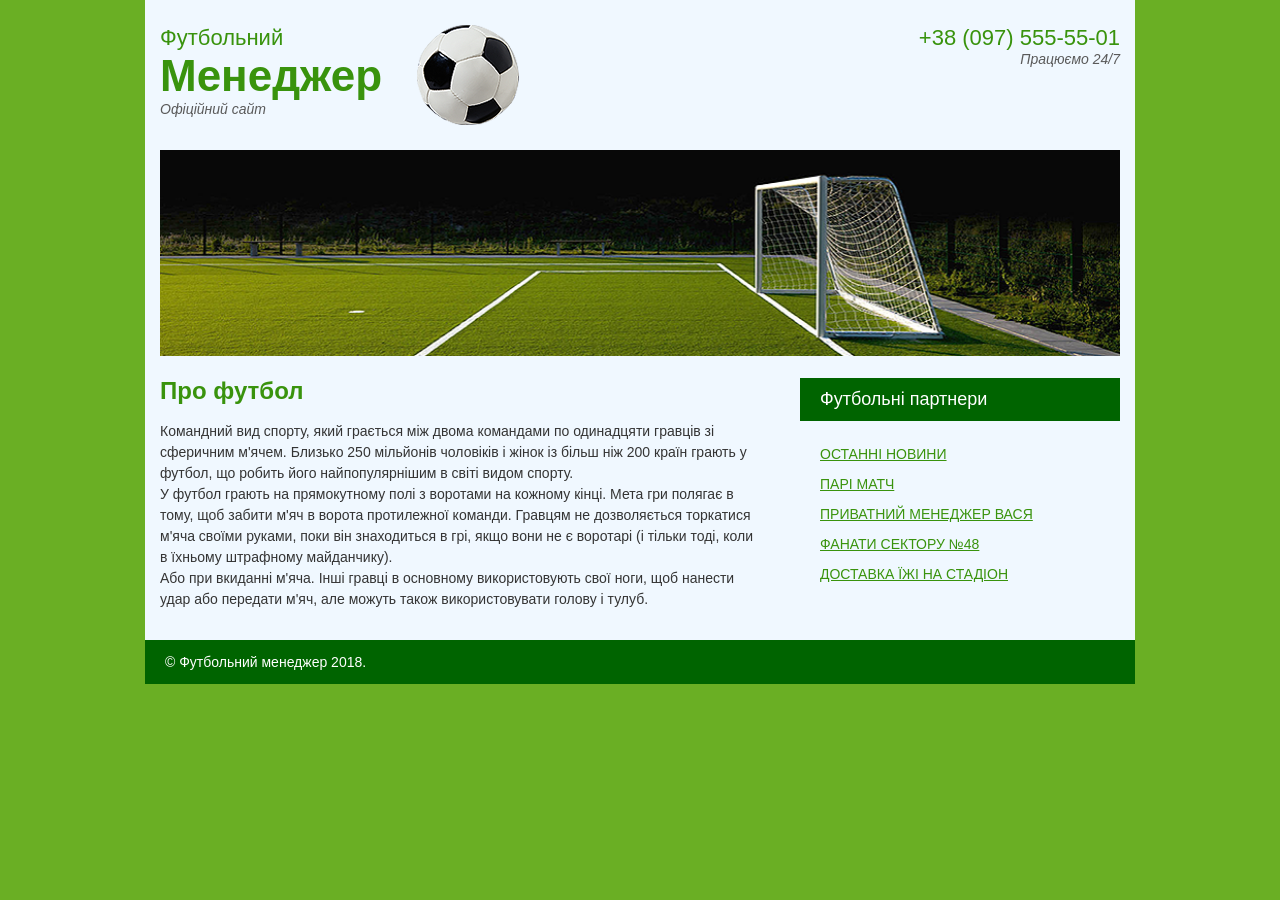
==== index.html @ b9258be6 "First commit" ====
<!DOCTYPE html>
<html lang="uk">
<head>
    <meta charset="UTF-8">
    <meta http-equiv="X-UA-Compatible" content="IE=edge">
    <meta name="viewport" content="width=device-width, initial-scale=1.0">
    <title>Футбольний менеджер, офіційний сайт. Командний вид спорту - футбол.</title>
    <link rel="stylesheet" href="css/style.css">
</head>
<body>
    <div class="wrapper">
        <div class="header">
            <div class="logo">
                <p>Футбольний<b>Менеджер</b><i>Офіційний сайт</i></p>
                <img src="img/ball.png" alt="Логотип Футбольного менеджера">
            </div>
            <div class="contacts">
                <p>+38 (097) 555-55-01<i>Працюємо 24/7</i></p>
            </div>
            <div class="clear"></div>
        </div>
        <img class="image" src="img/picture.png " alt="Про футбол на стадіоні Футбольного менеджера">
        <div class="main">
            <div class="content">
                <h1>Про футбол</h1>
                <p>Командний вид спорту, який грається між двома командами по одинадцяти гравців зі сферичним м'ячем. Близько 250 мільйонів чоловіків і жінок із більш ніж 200 країн грають у футбол, що робить його найпопулярнішим в світі видом спорту.</p>
                <p>У футбол грають на прямокутному полі з воротами на кожному кінці. Мета гри полягає в тому, щоб забити м'яч в ворота протилежної команди. Гравцям не дозволяється торкатися м'яча своїми руками, поки він знаходиться в грі, якщо вони не є воротарі (і тільки тоді, коли в їхньому штрафному майданчику).</p>
                <p>Або при вкиданні м'яча. Інші гравці в основному використовують свої ноги, щоб нанести удар або передати м'яч, але можуть також використовувати голову і тулуб.</p>
            </div>
            <div class="menu">
                <p>Футбольні партнери</p>
                <ul>
                    <li>
                        <a href="#">останні новини</a>
                    </li>
                    <li>
                        <a href="#">Парі матч</a>
                    </li>
                    <li>
                        <a href="#">приватний менеджер Вася</a>
                    </li>
                    <li>
                        <a href="#">фанати сектору №48</a>
                    </li>
                    <li>
                        <a href="#">доставка їжі на стадіон</a>
                    </li>
                </ul>
            </div>
        <div class="clear"></div>
        </div>
        <p class="footer">&copy; Футбольний менеджер 2018.</p>
    </div>
</body>
</html>
---- css/style.css ----
body {
    margin: 0;
    font-family: Arial, Helvetica, sans-serif;
    background-color: rgba(101, 173, 29, 0.966);
} 
.clear{
    clear: both;
}
.wrapper {
    margin: 0 auto;
    padding: 0 15px ;
    max-width: 960px;
    background-color:aliceblue;
}
.header {
    padding: 25px 0;
}
.header p {
    margin: 0;
    font-size: 22px;
    color: #39930d;
}
.header b {
    display: block;
    font-size: 44px;
}
.header i {
    display: block;
    font-size: 14px;
    color: #5a5a5a;
    font-style: italic;
    }
.logo,
.logo p,
.logo img{
    float: left;
}
.logo img {
    margin-left: 35px;
}
.contacts {
    float: right;
}
.contacts i {
    text-align: right;
    }
.image{
    width: 100%;
}
.main {
    padding-bottom: 30px;
}
.content {
    float: left;
    max-width: 600px;
}
.content h1 {
    font-size: 24px;
    color: #39930d;
    font-weight: bold;
} 
.content p {
    margin: 0;
    font-size: 14px;
    line-height: 21px;
    color: #343434;
} 

.menu{
    float: right;
    width: 320px;
}
.menu ul {
    padding-left: 20px;
    list-style: none;
}
.menu p {
    padding: 11px 20px;
    font-size: 18px;
    background-color:darkgreen;
    color: #ffffff;
}
.menu a {

    font-size: 14px;
    line-height: 30px;
    color: #39930d;
    text-transform: uppercase;
    }
.footer {
    padding: 14px 20px;
    margin: 0 -15px;
    font-size: 14px;
    color: #fff;
    background-color:darkgreen;

}
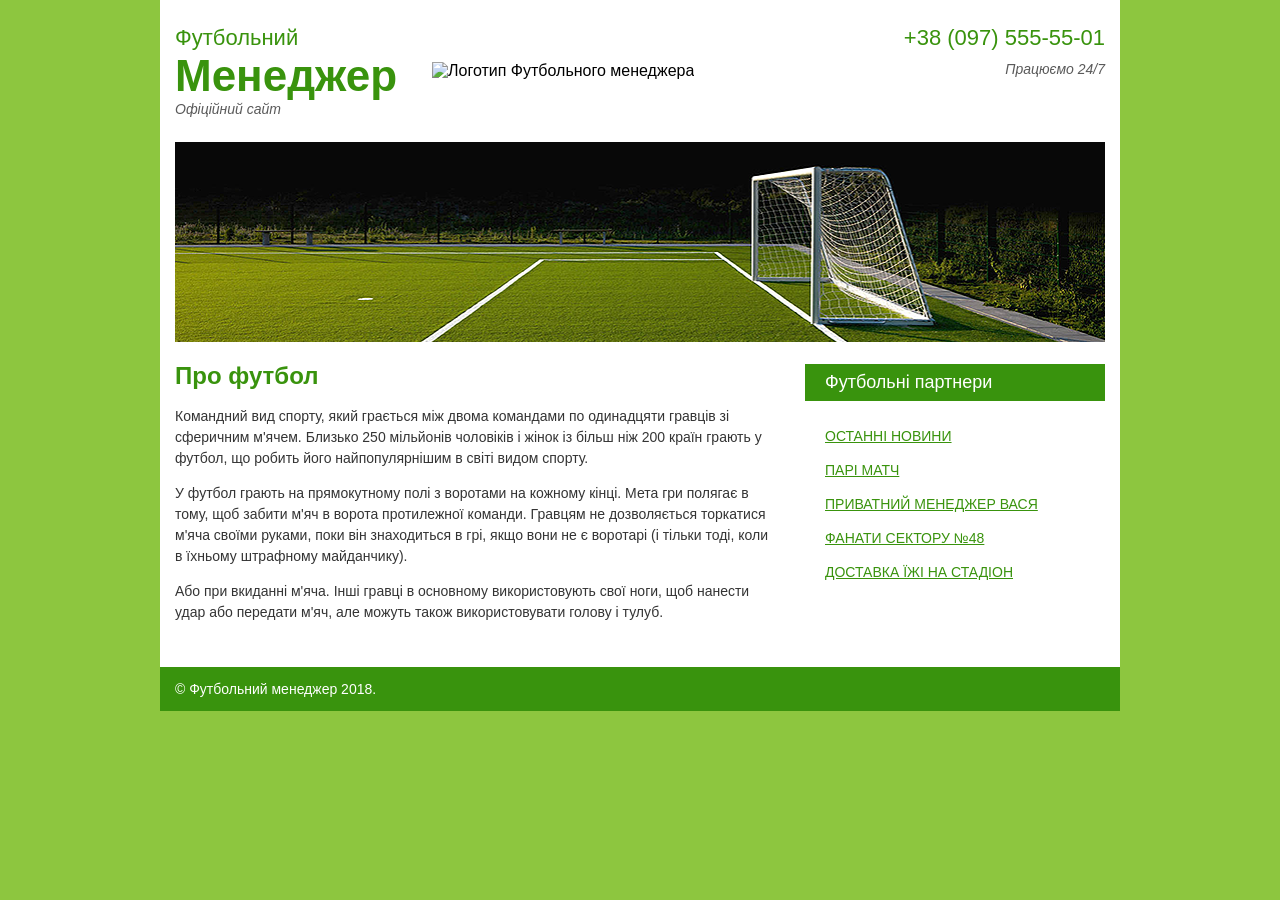
==== commit 9ee32293: "gbnfit" ====
--- a/index.html
+++ b/index.html
@@ -9,18 +9,23 @@
 </head>
 <body>
     <div class="wrapper">
-        <div class="header">
+        <header class="header">
             <div class="logo">
-                <p>Футбольний<b>Менеджер</b><i>Офіційний сайт</i></p>
-                <img src="img/ball.png" alt="Логотип Футбольного менеджера">
+                <p>Футбольний<strong>Менеджер</strong><i>Офіційний сайт</i></p>
+                <picture>
+                    <source srcset="img/ball.webp" type="image/webp">
+                    <img src="img/ball.png" alt="Логотип Футбольного менеджера">
+                </picture>
+                </div>
+            <div class="contacts">
+                <p><a href="tel:+38 (097) 555-55-01">+38 (097) 555-55-01</a><i>Працюємо 24/7</i></p>
             </div>
-            <div class="contacts">
-                <p>+38 (097) 555-55-01<i>Працюємо 24/7</i></p>
-            </div>
-            <div class="clear"></div>
-        </div>
-        <img class="image" src="img/picture.png " alt="Про футбол на стадіоні Футбольного менеджера">
-        <div class="main">
+        </header>
+        <picture>
+            <source src="img/picture.webp" type="image/webp">
+            <img class='image' src="img/picture.png" alt="Про футбол на стадіоні Футбольного менеджера">
+        </picture>
+            <div class="main">
             <div class="content">
                 <h1>Про футбол</h1>
                 <p>Командний вид спорту, який грається між двома командами по одинадцяти гравців зі сферичним м'ячем. Близько 250 мільйонів чоловіків і жінок із більш ніж 200 країн грають у футбол, що робить його найпопулярнішим в світі видом спорту.</p>
@@ -47,9 +52,8 @@
                     </li>
                 </ul>
             </div>
-        <div class="clear"></div>
         </div>
         <p class="footer">&copy; Футбольний менеджер 2018.</p>
     </div>
 </body>
-</html> +</html>
--- a/css/style.css
+++ b/css/style.css
@@ -1,97 +1,122 @@
 body {
     margin: 0;
-    font-family: Arial, Helvetica, sans-serif;
-    background-color: rgba(101, 173, 29, 0.966);
-} 
-.clear{
-    clear: both;
+    font-family: "Arial",sans-serif;
+    background-color: #8dc63f;
 }
+
 .wrapper {
+    padding: 0 15px;
     margin: 0 auto;
-    padding: 0 15px ;
     max-width: 960px;
-    background-color:aliceblue;
+    background-color: #fff;
+    box-sizing: border-box;
 }
-.header {
+.logo{
+    align-items: center;
+    display: flex;
+}
+.logo img{
+    margin-left: 35px;
+    transition: all 0.3s ease;
+}
+.logo img:hover{
+    padding-left: 300px;
+}
+.header{
+    display: flex;
+    justify-content: space-between;
     padding: 25px 0;
 }
-.header p {
+.header p,
+.contacts a{
     margin: 0;
     font-size: 22px;
     color: #39930d;
+    text-decoration: none;
 }
-.header b {
+.contacts a{
     display: block;
+    margin-bottom: 10px;
+}
+.header b,
+.header strong{
     font-size: 44px;
+    display: block;
 }
-.header i {
-    display: block;
+
+.header i{
     font-size: 14px;
     color: #5a5a5a;
     font-style: italic;
-    }
-.logo,
-.logo p,
-.logo img{
-    float: left;
+    display: block;
 }
-.logo img {
-    margin-left: 35px;
+
+.contacts i{
+    text-align: right;
 }
-.contacts {
-    float: right;
+
+.content{
+    max-width: 600px;
 }
-.contacts i {
-    text-align: right;
-    }
+
+.content h1{
+    font-size: 24px;
+    color: #39930d;
+    
+
+}
+
+.content p{
+    font-size: 14px;
+    line-height: 21px;
+    color: #343434;
+    
+}
+
 .image{
     width: 100%;
 }
-.main {
+.main{
+    display: flex;
+    justify-content: space-between;
     padding-bottom: 30px;
 }
-.content {
-    float: left;
-    max-width: 600px;
+.menu{
+    width: 300px;
 }
-.content h1 {
-    font-size: 24px;
-    color: #39930d;
-    font-weight: bold;
-} 
-.content p {
-    margin: 0;
+.menu p{
+    padding: 8px 20px;
+    font-size: 18px;
+    color: #fff;
+    background-color: #39930d;
+}
+
+.menu a{
+    display: block;
     font-size: 14px;
-    line-height: 21px;
-    color: #343434;
-} 
-
-.menu{
-    float: right;
-    width: 320px;
-}
-.menu ul {
-    padding-left: 20px;
-    list-style: none;
-}
-.menu p {
-    padding: 11px 20px;
-    font-size: 18px;
-    background-color:darkgreen;
-    color: #ffffff;
-}
-.menu a {
-
-    font-size: 14px;
-    line-height: 30px;
+    line-height: 14px;
     color: #39930d;
     text-transform: uppercase;
-    }
-.footer {
-    padding: 14px 20px;
+    padding: 10px 20px;
+    transition: all 0.45s ease;
+}
+.menu a:hover{
+    padding-left: 40px;
+    background-color: #343434;
+    font-style: italic;
+    color: #fff;
+    text-decoration: none;
+}
+.menu ul{
+    list-style: none;
+    padding-left: 0;
+}
+.footer{
+    
     margin: 0 -15px;
+    background-color: #39930d;
     font-size: 14px;
     color: #fff;
-    background-color:darkgreen;
+    padding: 14px 15px;
+}
 
-}
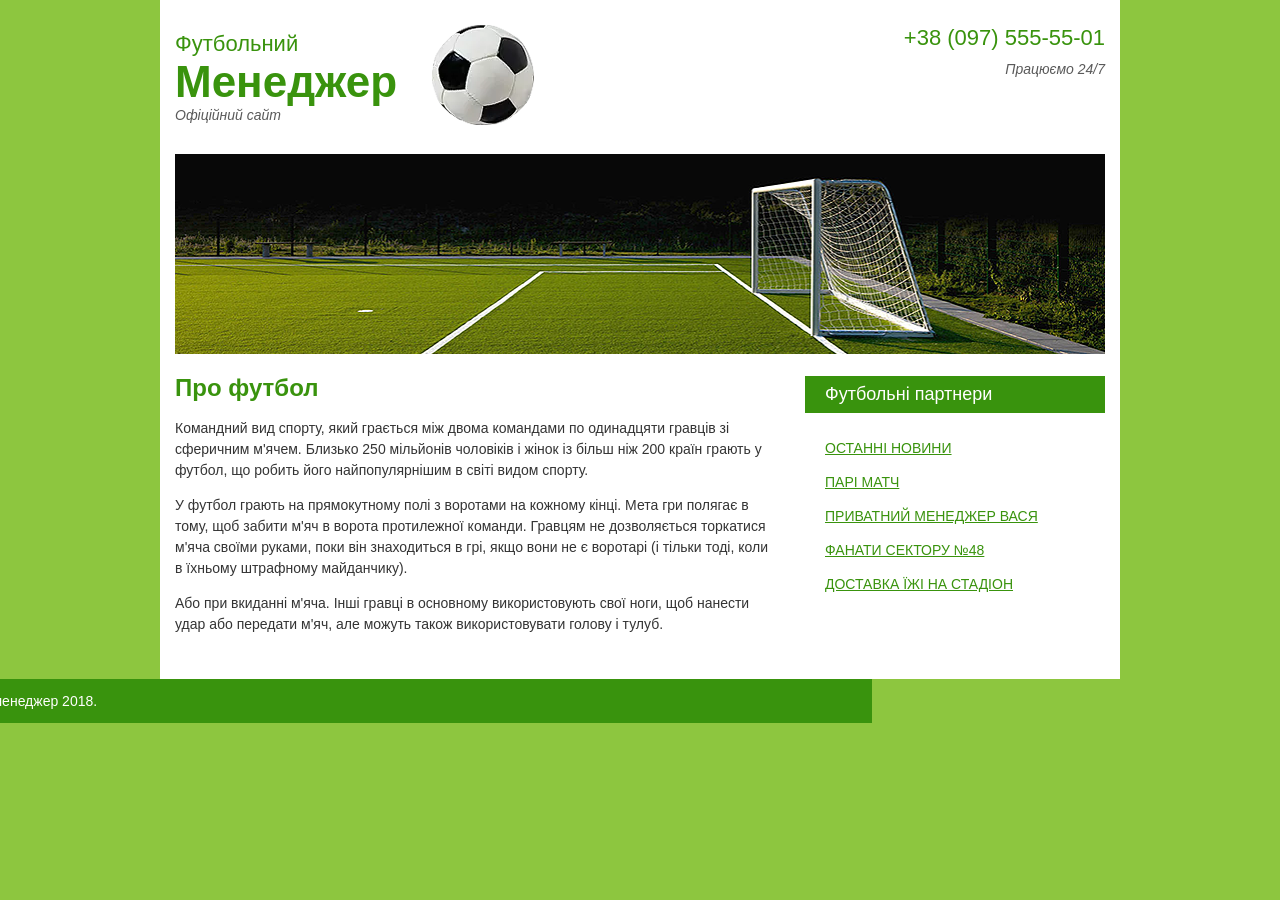
==== commit 93e304fc: "gbnfit" ====
--- a/index.html
+++ b/index.html
@@ -25,7 +25,7 @@
             <source src="img/picture.webp" type="image/webp">
             <img class='image' src="img/picture.png" alt="Про футбол на стадіоні Футбольного менеджера">
         </picture>
-            <div class="main">
+            <main class="main">
             <div class="content">
                 <h1>Про футбол</h1>
                 <p>Командний вид спорту, який грається між двома командами по одинадцяти гравців зі сферичним м'ячем. Близько 250 мільйонів чоловіків і жінок із більш ніж 200 країн грають у футбол, що робить його найпопулярнішим в світі видом спорту.</p>
@@ -51,9 +51,9 @@
                         <a href="#">доставка їжі на стадіон</a>
                     </li>
                 </ul>
-            </div>
+            </main>
         </div>
-        <p class="footer">&copy; Футбольний менеджер 2018.</p>
+        <footer class="footer">&copy; Футбольний менеджер 2018.</footer>
     </div>
 </body>
 </html>
--- a/css/style.css
+++ b/css/style.css
@@ -113,10 +113,11 @@
 }
 .footer{
     
-    margin: 0 -15px;
+    margin: 0px -119px;
     background-color: #39930d;
     font-size: 14px;
     color: #fff;
     padding: 14px 15px;
+    max-width: 961px;
 }
 
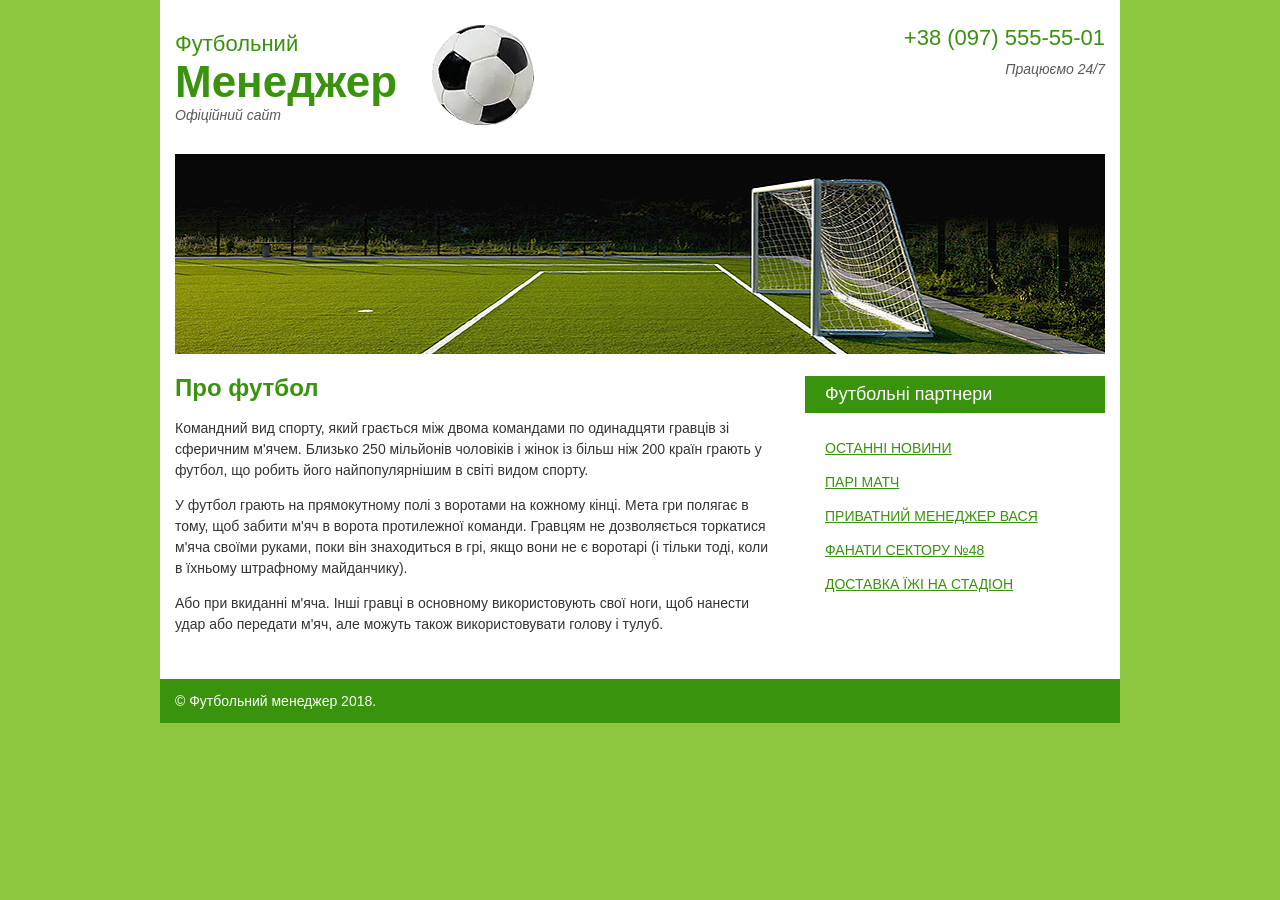
==== commit e7582e90: "gbnfit" ====
--- a/index.html
+++ b/index.html
@@ -25,8 +25,8 @@
             <source src="img/picture.webp" type="image/webp">
             <img class='image' src="img/picture.png" alt="Про футбол на стадіоні Футбольного менеджера">
         </picture>
-            <main class="main">
-            <div class="content">
+        <main class="main">
+             <div class="content">
                 <h1>Про футбол</h1>
                 <p>Командний вид спорту, який грається між двома командами по одинадцяти гравців зі сферичним м'ячем. Близько 250 мільйонів чоловіків і жінок із більш ніж 200 країн грають у футбол, що робить його найпопулярнішим в світі видом спорту.</p>
                 <p>У футбол грають на прямокутному полі з воротами на кожному кінці. Мета гри полягає в тому, щоб забити м'яч в ворота протилежної команди. Гравцям не дозволяється торкатися м'яча своїми руками, поки він знаходиться в грі, якщо вони не є воротарі (і тільки тоді, коли в їхньому штрафному майданчику).</p>
@@ -51,8 +51,8 @@
                         <a href="#">доставка їжі на стадіон</a>
                     </li>
                 </ul>
-            </main>
-        </div>
+            </div>
+         </main>
         <footer class="footer">&copy; Футбольний менеджер 2018.</footer>
     </div>
 </body>
--- a/css/style.css
+++ b/css/style.css
@@ -113,11 +113,11 @@
 }
 .footer{
     
-    margin: 0px -119px;
+    margin: 0 -15px;
     background-color: #39930d;
     font-size: 14px;
     color: #fff;
     padding: 14px 15px;
-    max-width: 961px;
+    
 }
 
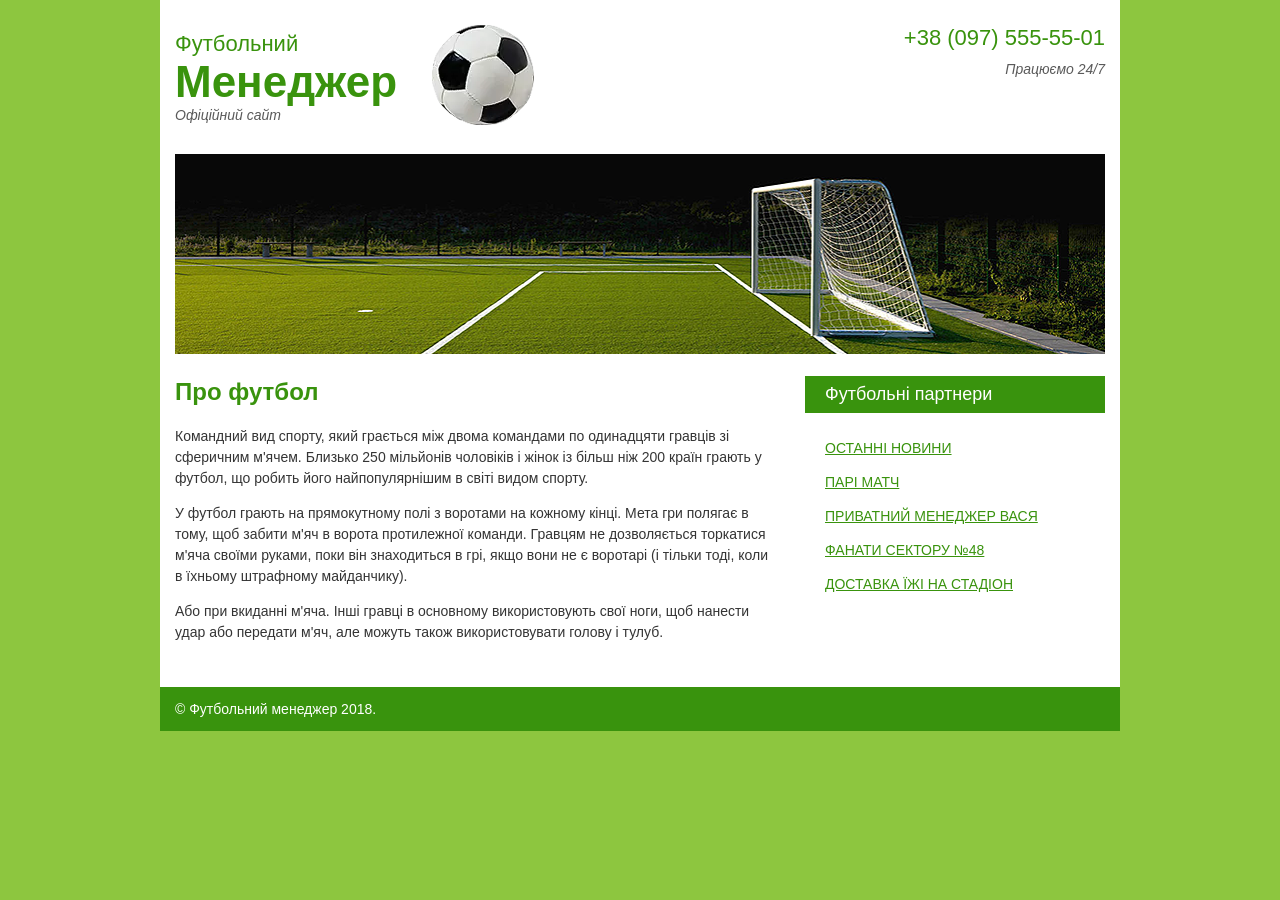
==== commit 456bbb34: "gbnfit" ====
--- a/index.html
+++ b/index.html
@@ -26,32 +26,34 @@
             <img class='image' src="img/picture.png" alt="Про футбол на стадіоні Футбольного менеджера">
         </picture>
         <main class="main">
-             <div class="content">
+             <section class="content">
                 <h1>Про футбол</h1>
                 <p>Командний вид спорту, який грається між двома командами по одинадцяти гравців зі сферичним м'ячем. Близько 250 мільйонів чоловіків і жінок із більш ніж 200 країн грають у футбол, що робить його найпопулярнішим в світі видом спорту.</p>
                 <p>У футбол грають на прямокутному полі з воротами на кожному кінці. Мета гри полягає в тому, щоб забити м'яч в ворота протилежної команди. Гравцям не дозволяється торкатися м'яча своїми руками, поки він знаходиться в грі, якщо вони не є воротарі (і тільки тоді, коли в їхньому штрафному майданчику).</p>
                 <p>Або при вкиданні м'яча. Інші гравці в основному використовують свої ноги, щоб нанести удар або передати м'яч, але можуть також використовувати голову і тулуб.</p>
-            </div>
-            <div class="menu">
+             </section>
+            <aside class="menu">
                 <p>Футбольні партнери</p>
-                <ul>
-                    <li>
-                        <a href="#">останні новини</a>
-                    </li>
-                    <li>
-                        <a href="#">Парі матч</a>
-                    </li>
-                    <li>
-                        <a href="#">приватний менеджер Вася</a>
-                    </li>
-                    <li>
-                        <a href="#">фанати сектору №48</a>
-                    </li>
-                    <li>
-                        <a href="#">доставка їжі на стадіон</a>
-                    </li>
-                </ul>
-            </div>
+                <nav>
+                    <ul>
+                        <li>
+                            <a href="#">останні новини</a>
+                        </li>
+                        <li>
+                            <a href="#">Парі матч</a>
+                        </li>
+                        <li>
+                            <a href="#">приватний менеджер Вася</a>
+                        </li>
+                        <li>
+                            <a href="#">фанати сектору №48</a>
+                        </li>
+                        <li>
+                            <a href="#">доставка їжі на стадіон</a>
+                        </li>
+                    </ul>
+                </nav>
+            </aside>
          </main>
         <footer class="footer">&copy; Футбольний менеджер 2018.</footer>
     </div>
